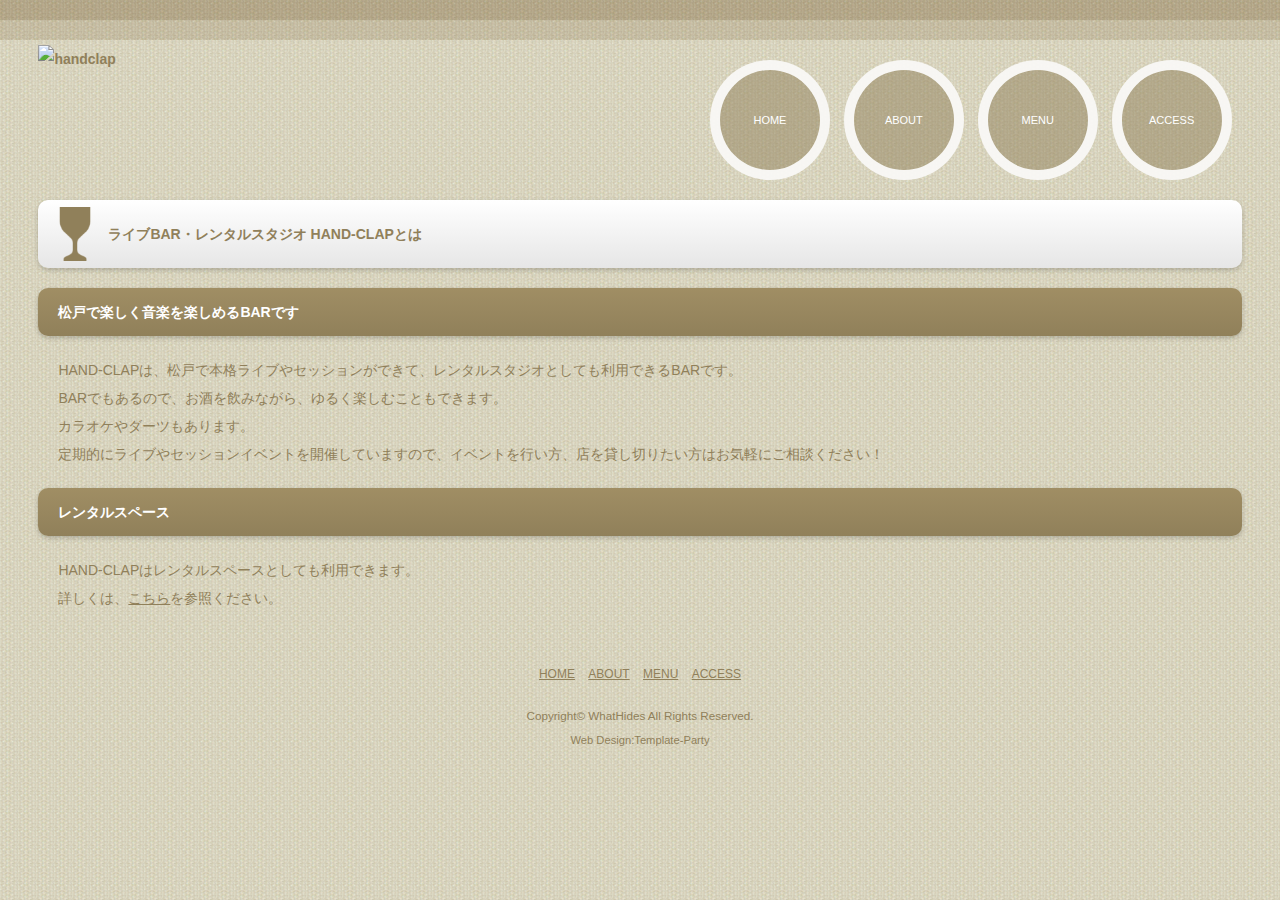
==== docs/about.html @ 20b66056 "init2" ====
<!DOCTYPE html>
<html lang="ja">
<head>
<meta charset="UTF-8">
<meta http-equiv="X-UA-Compatible" content="IE=edge">
<title>ライブBAR・レンタルスタジオ HAND-CLAP</title>
<meta name="viewport" content="width=device-width, initial-scale=1">
<meta name="description" content="松戸で音楽、楽しく演奏">
<meta name="keywords" content="松戸,馬橋,BAR,バー,音楽,ギター,ベース,ドラム,キーボード,アコギ,カホン,ライブ,セッション,お酒,イベント,レンタルスタジオ,貸切">
<link rel="shortcut icon" type="image/x-icon" href="images/favicon.ico">
<link rel="stylesheet" href="https://maxcdn.bootstrapcdn.com/font-awesome/4.5.0/css/font-awesome.min.css">
<link rel="stylesheet" href="css/style.css">
<link rel="stylesheet" href="css/slide.css">
<script src="js/openclose.js"></script>
<script src="js/fixmenu_pagetop.js"></script>
<!--[if lt IE 9]>
<script src="https://oss.maxcdn.com/html5shiv/3.7.2/html5shiv.min.js"></script>
<script src="https://oss.maxcdn.com/respond/1.4.2/respond.min.js"></script>
<![endif]-->
</head>

<body>

<div id="container">

<header>
<h1 id="logo"><a href="index.html"><img src="images/logo_handclap.png" alt="handclap"></a></h1>
<!--PC用（801px以上端末）メニュー-->
<nav id="menubar">
<ul>
<li><a href="index.html">HOME</a></li>
<li class="current"><a href="about.html">ABOUT</a></li>
<li><a href="menu.html">MENU</a></li>
<li><a href="access.html">ACCESS</a></li>
</ul>
</nav>
<!--小さな端末用（800px以下端末）メニュー-->
<nav id="menubar-s">
<ul>
<li><a href="index.html">HOME</a></li>
<li class="current"><a href="about.html">ABOUT</a></li>
<li><a href="menu.html">MENU</a></li>
<li><a href="access.html">ACCESS</a></li>
</ul>
</nav>
</header>

<div id="contents">

<div id="main">

<section id="about">

<h2>ライブBAR・レンタルスタジオ HAND-CLAPとは</h2>

<h3>松戸で楽しく音楽を楽しめるBARです</h3>
<p>HAND-CLAPは、松戸で本格ライブやセッションができて、レンタルスタジオとしても利用できるBARです。<br>
BARでもあるので、お酒を飲みながら、ゆるく楽しむこともできます。<br>
カラオケやダーツもあります。<br>
定期的にライブやセッションイベントを開催していますので、イベントを行い方、店を貸し切りたい方はお気軽にご相談ください！</p>

<h3>レンタルスペース</h3>
<p>HAND-CLAPはレンタルスペースとしても利用できます。<br>
詳しくは、<a href="https://www.spacemarket.com/spaces/hand-clap/">こちら</a>を参照ください。</p>

</section>

</div>
<!--/main-->

<p class="nav-fix-pos-pagetop"><a href="#">↑</a></p>

<ul id="footermenu">
<li><a href="index.html">HOME</a></li>
<li><a href="about.html">ABOUT</a></li>
<li><a href="menu.html">MENU</a></li>
<li><a href="access.html">ACCESS</a></li>
</ul>

</div>
<!--/contents-->

<footer>
<small>Copyright&copy; WhatHides All Rights Reserved.</small>
<span class="pr"><a href="http://template-party.com/" target="_blank">Web Design:Template-Party</a></span>
</footer>

</div>
<!--/container-->

<!--メニュー開閉ボタン-->
<div id="menubar_hdr" class="close"></div>
<!--メニューの開閉処理条件設定　520px以下-->
<script>
if (OCwindowWidth() <= 520) {
	open_close("menubar_hdr", "menubar-s");
}
</script>

</body>
</html>
---- docs/css/style.css ----
@charset "utf-8";


/*全端末（PC・タブレット・スマホ）共通設定
------------------------------------------------------------------------------------------------------------------------------------------------------*/
/*全体の設定
---------------------------------------------------------------------------*/
body {
  margin: 0px;
  padding: 0px;
  color: #90805a;  /*全体の文字色*/
  font-family:"ヒラギノ角ゴ Pro W3", "Hiragino Kaku Gothic Pro", "メイリオ", Meiryo, Osaka, "ＭＳ Ｐゴシック", "MS PGothic", sans-serif;  /*フォント種類*/
  font-size: 14px;  /*文字サイズ*/
  line-height: 2;    /*行間*/
  background: url(../images/bg.png);  /*背景画像（古いブラウザ用）*/
  background: url(../images/bg_line.png) repeat-x center top, url(../images/bg.png);/*左からカンマで区切って背景画像を2つ指定*/
  -webkit-text-size-adjust: none;
}
h1,h2,h3,h4,h5,p,ul,ol,li,dl,dt,dd,form,figure,form {margin: 0px;padding: 0px;font-size: 100%;}
ul {list-style-type: none;}
ol {padding-left: 40px;padding-bottom: 15px;}
img {border: none;max-width: 100%;height: auto;vertical-align: middle;}
table {border-collapse:collapse;font-size: 100%;border-spacing: 0;}
iframe {width: 100%;}

/*リンク（全般）設定
---------------------------------------------------------------------------*/
a {
  color: #90805a;  /*リンクテキストの色*/
  transition: 0.5s;  /*マウスオン時の移り変わるまでの時間設定。0.5秒。*/
}
a:hover {
  color: #5a5038;      /*マウスオン時の文字色*/
  text-decoration: none;  /*マウスオン時に下線を消す設定。残したいならこの１行削除。*/
}

/*コンテナー（HPを囲むブロック）
---------------------------------------------------------------------------*/
#container {
  max-width: 1300px;  /*サイトの最大幅*/
  margin: 0 auto;
  padding: 0 3%;  /*上下、左右へのボックス内の余白。*/
}

/*ヘッダー（ロゴが入った最上段のブロック）
---------------------------------------------------------------------------*/
/*ヘッダーブロック*/
header {
  height: 200px;  /*ヘッダーブロックの高さ*/
}
/*ロゴ画像*/
header #logo img {
  float: left;  /*左に回り込み*/
  width: 350px;  /*画像の幅*/
  margin-top: 45px;  /*上に空けるスペース。上下の配置バランスをここで調整して下さい。*/
}

/*上部のメインメニュー
---------------------------------------------------------------------------*/
/*メニューブロック全体の設定*/
#menubar {
  float: right;    /*右に回り込み*/
  margin-top: 60px;  /*上に空けるスペース。上下の配置バランスをここで調整して下さい。*/
}
/*メニュー１個あたりの設定*/
#menubar li {
  display: inline;
  margin-right: 10px;  /*メニュー同士の隙間*/
}
#menubar li a {
  text-decoration: none;text-align: center;display: inline-block;
  font-size: 11px;  /*文字サイズ*/
  height: 100px;    /*メニューの高さ*/
  width: 100px;    /*メニューの幅*/
  line-height: 100px;  /*行間（heightの数値と合わせる）*/
  color: #FFF;    /*文字色*/
  background: #b5ac90;  /*背景色（古いブラウザ用）*/
  background: rgba(144,128,90,0.5);    /*背景色。左３つの数値はRGBカラーでの色指定。一番右は透明度（0.5＝50％）の指定。*/
  border-radius: 100px;  /*角丸のサイズ。大きめであれば適当で構いません。*/
  border: 10px solid #fff;  /*枠線の幅、線種、色。（古いブラウザ用）*/
  border: 10px solid rgba(255,255,255,0.9);  /*枠線の幅、線種、色。色については左３つの数値はRGBカラーでの色指定。一番右は透明度（0.9＝90％）の指定。*/
}
/*マウスオン時の設定*/
#menubar li a:hover {
  background: #FFF;  /*背景色*/
  color: #90805a;    /*文字色*/
  border-color: #90805a;  /*枠線の色*/
}
/*スマホ用メニューを表示させない*/
#menubar-s {display: none;}
/*３本バーアイコンを表示させない*/
#menubar_hdr {display: none;}

/*メインコンテンツ
---------------------------------------------------------------------------*/
/*h2タグの設定*/
#main h2 {
  clear: both;
  margin-bottom: 20px;
  background: #FFF url(../images/icon1.png) no-repeat left center;  /**/
  background: url(../images/icon1.png) no-repeat 10px center / auto 80%,linear-gradient(#FFF, #e6e6e6);  /*背景画像の読み込みと、グラデーション*/
  box-shadow: 0px 2px 5px rgba(0,0,0,0.2);  /*影の設定。それぞれ右へ、下へ、ぼかし幅、色の設定。*/
  padding: 20px 10px 20px 70px;  /*左から、上、右、下、左側への余白*/
  border-radius: 10px;  /*角丸のサイズ*/
  color: #90805a;  /*文字色*/
}
/*h3タグの設定*/
#main h3 {
  clear: both;
  margin-bottom: 20px;
  background: #a08e64;  /*背景色（古いブラウザだとここの色のみが出ます）*/
  background: linear-gradient(#a08e64, #90805a);  /*背景グラデーション*/
  box-shadow: 0px 2px 5px rgba(0,0,0,0.2);  /*影の設定。それぞれ右へ、下へ、ぼかし幅、色の設定。*/
  padding: 10px 10px 10px 20px;  /*左から、上、右、下、左側への余白*/
  border-radius: 10px;  /*角丸のサイズ*/
  color: #FFF;  /*文字色*/
}
/*段落タグ*/
#main p {
  padding: 0 20px 20px;    /*上、左右、下への余白*/
}
/*段落タグが続いた場合の設定*/
#main p + p {
  margin-top: -5px;  /*続いた段落タグを少し上に詰める設定*/
}
/*sectionが続いた場合の設定*/
#main section + section {
  margin-top: 50px;
}

/*menu.html内のメニューブロック
---------------------------------------------------------------------------*/
/*clearfix（変更不要）*/
#main .list:after {content: "";display: block;clear: both;}
/*各ボックスの設定*/
#main .list {
  position: relative;
  height: 370px;  /*ボックスの高さ*/
  width: 28%;  /*ボックスの幅*/
  border-radius: 10px;  /*角丸のサイズ*/
  box-shadow: 0px 2px 5px rgba(0,0,0,0.2);  /*影の設定。それぞれ右へ、下へ、ぼかし幅、色の設定。*/
  background: #FFF;  /*背景色（古いブラウザだとここの色のみが出ます）*/
  background: linear-gradient(#FFF, #e6e6e6);      /*グラデーション*/
  padding: 1.5%;  /*ボックス内の余白*/
  float: left;
  margin: 0px 1% 20px;  /*上、左右、下へのボックスの外側のスペース*/
}
/*ボックス内のp(段落)タグ設定*/
#main .list p {
  padding: 0px;
  color: #666;    /*文字色*/
  font-size: 12px;  /*文字サイズ*/
}
/*ボックス内のh4(見出し)タグ設定*/
#main .list h4 {
  margin-top: 10px;  /*上に空ける余白*/
}
/*ふきだしアイコンの位置*/
#main .list img.icon {
  position: absolute;
  top: -10px;  /*ボックスに対して上から-10pxの位置に配置*/
  right: 0px;  /*ボックスに対して右から0pxの位置に配置*/
  width: 120px;  /*アイコン画像の幅*/
}

/*menu.html内のページ内メニュー
---------------------------------------------------------------------------*/
/*メニューブロック全体への設定*/
ul.navmenu {
  padding-bottom: 30px;
  text-align: center;  /*メニューテキストをセンタリング*/
}
/*メニュー１個あたりの設定*/
ul.navmenu li {
  display: inline-block;
  margin: 5px;
}
/*「→」のマーク*/
ul.navmenu li a::before {
  display: inline-block;line-height: 1;
  content: "→";  /*表示させる文字。変更しても構いませんが機種依存文字は化けるので使わないように。*/
  background: #90805a;  /*背景色*/
  color: #fff;  /*文字色*/
  padding: 2px;  /*中の余白*/
  border-radius: 50%;  /*角丸のサイズ*/
  margin-right: 5px;  /*マークの右側に空けるスペース*/
}
ul.navmenu li a:hover::before {
  background: #5a5038;  /*マウスオン時の「→」の背景色*/
}

/*フッターメニュー
---------------------------------------------------------------------------*/
#footermenu  {
  clear: both;
  padding-top: 30px;
  font-size: 12px;
  text-align: center;
}
#footermenu li {
  display: inline;
  padding: 0px 5px;
}

/*フッター設定
---------------------------------------------------------------------------*/
footer {
  clear: both;text-align: center;
  padding-top: 15px;
  padding-bottom: 15px;
}
footer .pr {display: block;font-size: 80%;}
footer a {text-decoration: none;}

/*トップページ内「更新情報・お知らせ」ブロック
---------------------------------------------------------------------------*/
/*ブロック全体の設定*/
#new dl {
  padding: 0px 20px;
  margin-bottom: 20px;
}
/*日付設定*/
#new dt {
  float: left;
  width: 9em;    /*幅*/
  letter-spacing: 0.1em;
}
/*記事設定*/
#new dd {
  padding-left: 9em;
  border-bottom: 1px solid #efefef;  /*下線の幅、線種、色*/
}

/*テーブル１
---------------------------------------------------------------------------*/
/*ta1設定*/
.ta1 {
  width: 100%;
  margin: 0 auto 20px;
}
.ta1, .ta1 td, .ta1 th {
  border: 1px solid #FFF;  /*テーブルの枠線の幅、線種、色*/
  padding: 10px 15px;  /*ボックス内の余白*/
  word-break: break-all;
}
/*テーブル１行目に入った見出し部分*/
.ta1 th.tamidashi {
  width: auto;
  text-align: left;
  background: #fff;  /*背景色。*/
}
/*テーブル内の左側の見出し部分*/
.ta1 th {
  background: rgba(255,255,255,0.1);  /*背景色。左３つの数値はRGBカラーでの色指定。一番右は透明度（0.1＝10％）の指定。*/
  width: 200px;  /*幅*/
  text-align: center;
}
/*左側ボックスに画像を入れた場合の設定*/
.ta1 th img {
  width: 100%;
}

/*submitボタンの設定
---------------------------------------------------------------------------*/
input[type="submit"],
input[type="button"],
input[type="reset"] {
  padding: 10px 30px;  /*ボタン内の余白*/
  margin-bottom: 20px;
  border: none;
  border-radius: 30px;  /*角丸のサイズ*/
  background: linear-gradient(#fff, #eee);  /*グラデーション*/
  font-size: 16px;  /*文字サイズ*/
  border: 1px solid #ccc;
}
/*マウスオン時の設定*/
input[type="submit"]:hover,
input[type="button"]:hover,
input[type="reset"]:hover{
  background: #fff;  /*背景色*/
}

/*ページの上部に戻る「↑」ボタン
---------------------------------------------------------------------------*/
@keyframes scroll {
0% {opacity: 0;}
100% {opacity: 1;}
}
/*通常時のボタンは非表示*/
body .nav-fix-pos-pagetop a {
  display: none;
}
/*fixmenu_pagetop.jsで設定している設定値になったら出現するボタンスタイル*/
body.is-fixed-pagetop .nav-fix-pos-pagetop a {
  display: block;text-decoration: none;text-align: center;
  width: 50px;  /*ボタンの幅*/
  line-height: 50px;  /*ボタンの高さ*/
  z-index: 100;
  position: fixed;
  bottom: 20px;  /*ウィンドウの下から20pxの場所に配置*/
  right: 1%;    /*ウィンドウの右から1%の場所に配置*/
  background: #000;  /*背景色（古いブラウザ用）*/
  background: rgba(0,0,0,0.6);  /*背景色。0,0,0は黒の事で0.6は60%色がついた状態。*/
  color: #fff;  /*文字色*/
  border-radius: 50%;  /*角丸指定。50%にすると円形になる。四角形がいいならこの１行削除。*/
  animation-name: scroll;  /*上のアニメーションで指定しているkeyframesの名前（scroll）*/
  animation-duration: 1S;  /*アニメーションの実行時間*/
  animation-fill-mode: forwards;  /*アニメーションの完了後、最後のキーフレームを維持する*/
}
/*マウスオン時の背景色*/
body.is-fixed-pagetop .nav-fix-pos-pagetop a:hover {
  background: #999;
}

/*menuページで使っている各メニューブロック間の「PAGE TOP」設定
---------------------------------------------------------------------------*/
.pagetop {
  clear: both;
  text-align: right;
}
.pagetop a {
  background: rgba(255,255,255,0.7);  /*背景色。左３つの数値はRGBカラーでの色指定。一番右は透明度（0.7＝70％）の指定。*/
  color: #333;  /*文字色*/
  text-decoration: none;
  text-align: center;
  width: 14em;    /*ボックスの幅*/
  font-size: 10px;  /*文字サイズ*/
  letter-spacing: 0.1em;  /*文字間隔。少し広げる設定。*/
  display: inline-block;
  border-radius: 10px;  /*角丸のサイズ*/
}
.pagetop a:hover {
  background: #fff;  /*背景色*/
}

/*inviewのスタイル
---------------------------------------------------------------------------*/
/*共通設定（待機中）*/
.up, .left, .right, .transform1, .transform2 {
  opacity: 0;    /*透明度（透明の状態）*/
}
/*共通設定（要素が見えたら実行するアクション）*/
.upstyle, .leftstyle, .rightstyle, .transform1style, .transform2style {
  opacity: 1;    /*透明度（色が100%出た状態）*/
  transition: 0.5s 0.5s;  /*0.5sはアニメーションの実行時間0.5秒。0.5sは0.5秒遅れてスタートする指定。*/
}
/*upスタイル。下から上にフェードインしてくるスタイル（待機中）*/
.up {
  bottom: -50px;  /*基準値の下50pxの場所からスタート*/
}
/*要素が見えたら実行するアクション*/
.upstyle {
  bottom: 0px;  /*基準値まで戻す*/
}
/*leftスタイル。左からフェードインしてくるスタイル（待機中）*/
.left {
  left: -100px;  /*基準値より左に100pxの場所からスタート*/
}
/*要素が見えたら実行するアクション*/
.leftstyle {
  left: 0px;    /*基準値まで戻す*/
}
/*rightスタイル。右からフェードインしてくるスタイル（待機中）*/
.right {
  right: -100px;  /*基準値より右に100pxの場所からスタート*/
}
/*要素が見えたら実行するアクション*/
.rightstyle {
  right: 0px;    /*基準値まで戻す*/
}
/*transform1スタイル。その場で回転するスタイル（待機中）*/
.transform1 {
  transform: scaleX(0);  /*幅を0%でスタート*/
}
/*要素が見えたら実行するアクション*/
.transform1style {
  transform: scaleX(1);  /*幅を100%に戻す*/
}
/*transform2スタイル。倒れた状態から起き上がるスタイル（待機中）*/
.transform2 {
  transform: perspective(400px) rotateX(100deg);
}
/*要素が見えたら実行するアクション*/
.transform2style {
  transform: perspective(0px) rotateX(0deg);
}

/*トップページのNEWアイコン
---------------------------------------------------------------------------*/
.newicon {
  background: #F00;  /*背景色*/
  color: #FFF;    /*文字色*/
  font-size: 70%;    /*文字サイズ*/
  line-height: 1.5;
  padding: 2px 5px;
  border-radius: 2px;
  margin: 0px 5px;
  vertical-align: text-top;
}

/*その他
---------------------------------------------------------------------------*/
.look {background: rgba(144,128,90,0.5);color: #FFF;}
.mb15,.mb1em {margin-bottom: 15px !important;}
.mb20 {margin-bottom: 20px !important;}
.clear {clear: both;}
ul.disc {padding: 0em 25px 1em;list-style: disc;}
.color1, .color1 a {color: #486a00;}
.pr {font-size: 10px;}
.wl {width: 96%;}
.ws {width: 50%;}
.c {text-align: center;}
.r {text-align: right;}
.l {text-align: left;}
img.fl {margin: 0px 10px 10px 0px;float: left;}
img.fr {margin: 0px 0px 10px 10px;float: left;}



/*画面幅950px以下の設定
------------------------------------------------------------------------------------------------------------------------------------------------------*/
@media screen and (max-width:950px){

/*ヘッダー（ロゴが入った最上段のブロック）
---------------------------------------------------------------------------*/
/*ロゴ画像*/
header #logo img {
  width: 250px;  /*画像の幅*/
  margin-top: 100px;  /*上に空けるスペース。上下の配置バランスをここで調整して下さい。*/
}

/*上部のメインメニュー
---------------------------------------------------------------------------*/
/*メニュー１個あたりの設定*/
#menubar li a {
  height: 90px;    /*メニューの高さ*/
  width: 90px;    /*メニューの幅*/
  line-height: 90px;  /*行間（heightの数値と合わせる）*/
  border-width: 8px;  /*枠線の幅のみ再設定*/
  margin-bottom: 10px;
}

}



/*画面幅800px以下の設定
------------------------------------------------------------------------------------------------------------------------------------------------------*/
@media screen and (max-width:800px){

/*ヘッダー（ロゴが入った最上段のブロック）
---------------------------------------------------------------------------*/
/*ヘッダーブロック*/
header {
  height: auto;
  text-align: center;  /*中身をセンタリング*/
}
/*ロゴ画像*/
header #logo img {
  float: none;  /*左に回り込み*/
  margin-top: 60px;  /*上に空けるスペース*/
  margin-bottom: 20px;
}

/*上部のメインメニュー
---------------------------------------------------------------------------*/
/*メニューブロック全体の設定*/
#menubar {
  float: none;
  margin-top: 0px;
  margin-bottom: 20px;  /*下に空けるスペース。*/
}



/*画面幅600px以下の設定
------------------------------------------------------------------------------------------------------------------------------------------------------*/
@media screen and (max-width:600px){

/*menu.html内のメニューブロック
---------------------------------------------------------------------------*/
/*各ボックスの設定*/
#main .list {
  height: auto;
  width: auto;
  float: none;
  margin: 0px 0px 20px;  /*上、左右、下へのボックスの外側のスペース*/
  padding: 20px;  /*ボックス内の余白*/
}
/*写真画像*/
#main .list figure img {
  float: left;
  width: 30%;
  margin-right: 3%;
}
/*ふきだしアイコンの位置*/
#main .list img.icon {
  width: 80px;  /*アイコン画像の幅*/
  top: -20px;
}
/*ボックス内のh4(見出し)タグ設定*/
#main .list h4 {
  margin-top: 0px;
}

}



/*画面幅520px以下の設定
------------------------------------------------------------------------------------------------------------------------------------------------------*/
@media screen and (max-width:520px){

/*全体の設定
---------------------------------------------------------------------------*/
body {
  font-size: 12px;  /*文字サイズ*/
  line-height: 1.5;  /*行間*/
}

/*ヘッダー（ロゴが入った最上段のブロック）
---------------------------------------------------------------------------*/
/*ヘッダーブロック*/
header {
  text-align: left;  /*中身を左寄せ*/
}

/*メインメニュー
---------------------------------------------------------------------------*/
/*アニメーションのフレーム設定。全100コマアニメーションだと思って下さい。透明度(opacity)0%から透明度100%にする指定。*/
@keyframes menu1 {
0% {opacity: 0;}
100% {opacity: 1;}
}
/*スマホ用メニューブロック*/
#menubar-s {
  display: block;overflow: hidden;
  position: absolute;
  top: 110px;  /*上から110pxの場所に配置*/
  left: 0px;
  border-top: 1px solid #fff;    /*上の線の幅、線種、色*/
  width: 100%;
  z-index: 10;
  animation-name: menu1;    /*上のkeyframesの名前*/
  animation-duration: 0.5S;  /*アニメーションの実行時間。0.5秒。*/
  animation-fill-mode: both;  /*アニメーションの完了後、最後のキーフレームを維持する*/
}
/*メニュー１個あたりの設定*/
#menubar-s li a {
  display: block;text-decoration: none;
  padding: 15px 10px 15px 20px;  /*上、右、下、左へのメニュー内の余白*/
  border-bottom: 1px solid #fff;  /*下の線の幅、線種、色*/
  background: rgba(0,0,0,0.8);  /*背景色*/
  color: #fff;  /*文字色*/
  font-size: 20px;
}
/*英語表記（飾り文字）*/
#menubar-s li a span {
  display: block;
  font-size: 12px;  /*文字サイズ*/
}
/*PC用メニューを非表示にする*/
#menubar {
  display: none;
}

/*３本バーアイコン設定
---------------------------------------------------------------------------*/
/*３本バーブロック*/
#menubar_hdr {
  display: block;
  position: absolute;
  top: 50px;  /*上から50pxの場所に配置*/
  right: 3%;  /*右から3%の場所に配置*/
  border: 1px solid #000;  /*枠線の幅、線種、色*/
  z-index: 20;
}
/*アイコン共通設定*/
#menubar_hdr.close,
#menubar_hdr.open {
  width: 50px;  /*幅*/
  height: 50px;  /*高さ*/
}
/*三本バーアイコン*/
#menubar_hdr.close {
  background: #fff url(../images/icon_menu.png) no-repeat center top/50px;
}
/*閉じるアイコン*/
#menubar_hdr.open {
  background: #fff url(../images/icon_menu.png) no-repeat center bottom/50px;
}

/*メインコンテンツ
---------------------------------------------------------------------------*/
#main h2 {
  padding: 15px 10px 15px 50px;  /*上、右、下、左へのボックス内の余白*/
}
#main h3 {
  padding-left: 10px;  /*左側のボックス内の余白*/
}
/*段落タグ設定*/
#main p {
  padding: 0px 10px 20px;  /*上、左右、下への余白*/
}

/*テーブル（ta1）
---------------------------------------------------------------------------*/
/*ta1設定*/
.ta1, .ta1 td, .ta1 th {
  padding: 5px;  /*ボックス内の余白*/
}
/*ta1の左側ボックス*/
.ta1 th {
  width: 100px;
}

/*その他
---------------------------------------------------------------------------*/
.ws,.wl {width: 94%;}

}
---- docs/css/slide.css ----
@charset "utf-8";


/*CSSスライドショー設定
---------------------------------------------------------------------------*/
/*１枚目*/
@keyframes slide1 {
  0% {opacity: 0;}
  10% {opacity: 1;}
  30% {opacity: 1;}
  35% {opacity: 0;}
  100% {opacity: 0;}
}
/*２枚目*/
@keyframes slide2 {
  0% {opacity: 0;}
  20% {opacity: 0;}
  25% {opacity: 1;}
  50% {opacity: 1;}
  55% {opacity: 0;}
  100% {opacity: 0;}
}
/*３枚目*/
@keyframes slide3 {
  0% {opacity: 0;}
  40% {opacity: 0;}
  45% {opacity: 1;}
  70% {opacity: 1;}
  75% {opacity: 0;}
  100% {opacity: 0;}
}
/*4枚目*/
@keyframes slide4 {
  0% {opacity: 0;}
  60% {opacity: 0;}
  65% {opacity: 1;}
  85% {opacity: 1;}
  95% {opacity: 0;}
  100% {opacity: 0;}
}

/*mainimg
---------------------------------------------------------------------------*/
/*画像ブロック*/
#mainimg {
  clear: both;width: 100%;
  margin: 0 auto 40px;  /*上、左右、下へのブロックの外側に空けるスペース*/
  position: relative;
  box-shadow: 0px 0px 10px rgba(0,0,0,0.2);  /*影の設定。右に、下に、広げる幅、rgbaは色で0,0,0は黒、0.2は透明度(0.2=20%)の事。*/
}
#mainimg, .slide0, .slide1, .slide2, .slide3, .slide4 {
  border-radius: 10px;  /*角丸のサイズ*/
}
/*4枚画像の共通設定*/
.slide1,.slide2,.slide3,.slide4 {
  animation-duration: 20s;  /*実行する時間。「s」は秒の事。*/
  animation-iteration-count:infinite;    /*実行する回数。「infinite」は無限に繰り返す意味。*/
  position: absolute;left:0px;top:0px;width: 100%;height: auto;
  animation-fill-mode: both;
  animation-delay: 1s;
}
/*土台画像*/
.slide0 {
  position: relative;width: 100%;height: auto;
}
/*１枚目*/
.slide1 {
  animation-name: slide1;    /*上で設定しているキーフレーム（keyframes）の名前*/
}
/*２枚目*/
.slide2 {
  animation-name: slide2;    /*上で設定しているキーフレーム（keyframes）の名前*/
}
/*３枚目*/
.slide3 {
  animation-name: slide3;    /*上で設定しているキーフレーム（keyframes）の名前*/
}
/*4枚目*/
.slide4 {
  animation-name: slide4;    /*上で設定しているキーフレーム（keyframes）の名前*/
}



/*画面幅520px以下の設定
------------------------------------------------------------------------------------------------------------------------------------------------------*/
@media screen and (max-width:520px){

/*mainimg
---------------------------------------------------------------------------*/
/*画像ブロック*/
#mainimg {
  margin-bottom: 20px;  /*下へ空けるスペースのみ再設定*/
}

}
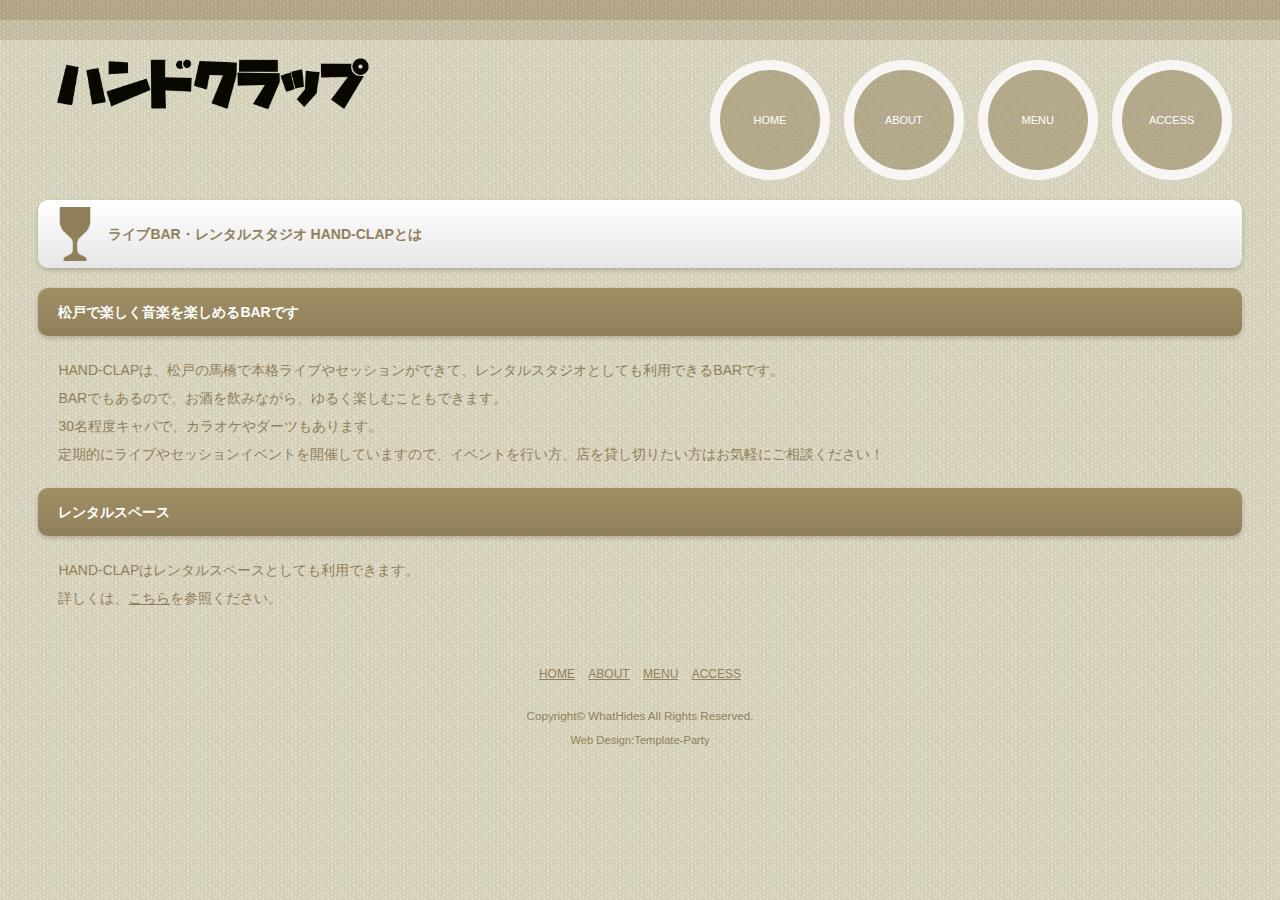
==== commit f4248b4e: "about修正" ====
--- a/docs/about.html
+++ b/docs/about.html
@@ -54,9 +54,9 @@
 <h2>ライブBAR・レンタルスタジオ HAND-CLAPとは</h2>
 
 <h3>松戸で楽しく音楽を楽しめるBARです</h3>
-<p>HAND-CLAPは、松戸で本格ライブやセッションができて、レンタルスタジオとしても利用できるBARです。<br>
+<p>HAND-CLAPは、松戸の馬橋で本格ライブやセッションができて、レンタルスタジオとしても利用できるBARです。<br>
 BARでもあるので、お酒を飲みながら、ゆるく楽しむこともできます。<br>
-カラオケやダーツもあります。<br>
+30名程度キャパで、カラオケやダーツもあります。<br>
 定期的にライブやセッションイベントを開催していますので、イベントを行い方、店を貸し切りたい方はお気軽にご相談ください！</p>
 
 <h3>レンタルスペース</h3>
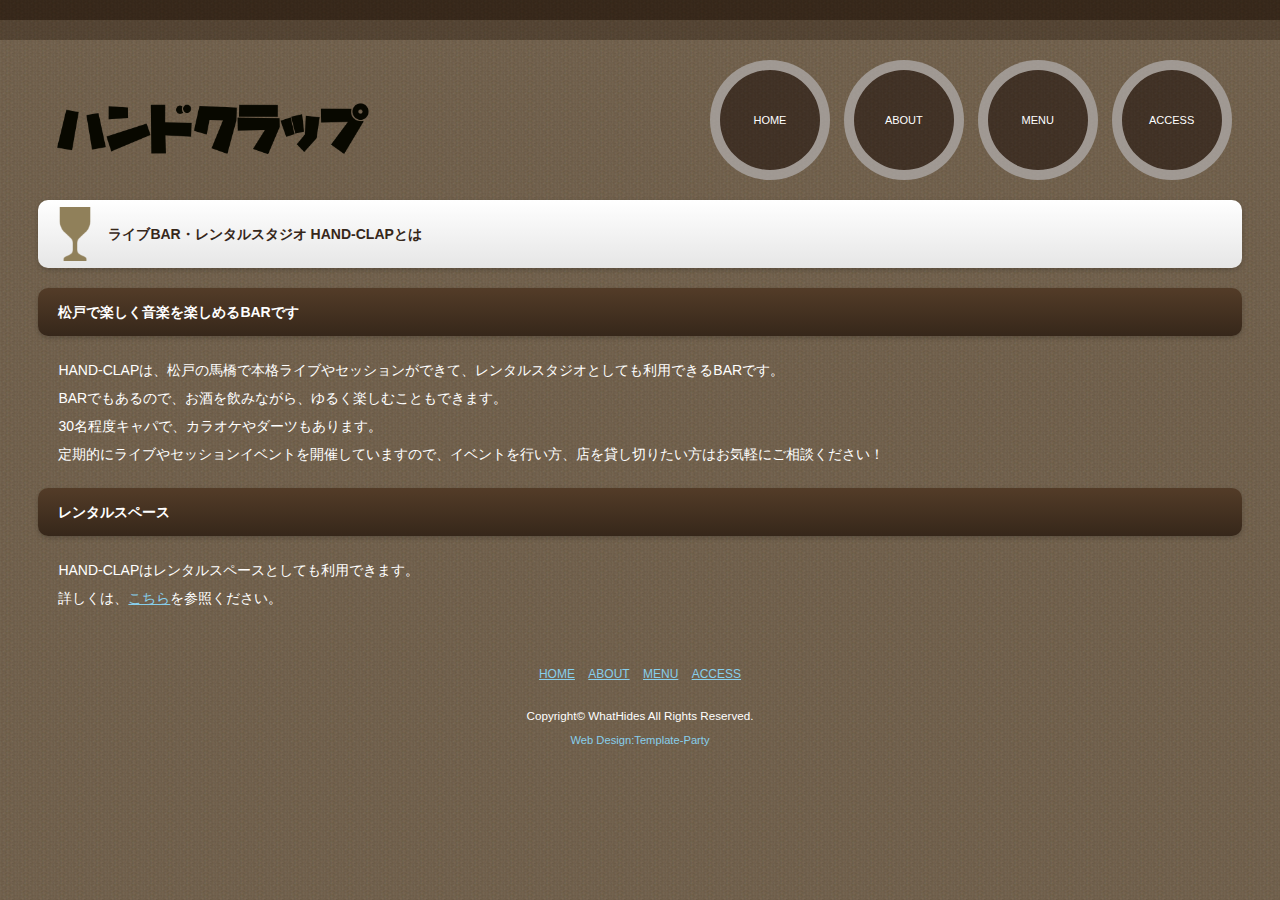
==== commit 4e2f35d0: "link更新" ====
--- a/docs/about.html
+++ b/docs/about.html
@@ -61,7 +61,7 @@
 
 <h3>レンタルスペース</h3>
 <p>HAND-CLAPはレンタルスペースとしても利用できます。<br>
-詳しくは、<a href="https://www.spacemarket.com/spaces/hand-clap/">こちら</a>を参照ください。</p>
+詳しくは、<a href="https://www.spacemarket.com/spaces/hand-clap/" target="_blank" rel="noopener noreferrer">こちら</a>を参照ください。</p>
 
 </section>
 
--- a/docs/css/style.css
+++ b/docs/css/style.css
@@ -6,15 +6,15 @@
 /*全体の設定
 ---------------------------------------------------------------------------*/
 body {
-  margin: 0px;
-  padding: 0px;
-  color: #90805a;  /*全体の文字色*/
-  font-family:"ヒラギノ角ゴ Pro W3", "Hiragino Kaku Gothic Pro", "メイリオ", Meiryo, Osaka, "ＭＳ Ｐゴシック", "MS PGothic", sans-serif;  /*フォント種類*/
-  font-size: 14px;  /*文字サイズ*/
-  line-height: 2;    /*行間*/
-  background: url(../images/bg.png);  /*背景画像（古いブラウザ用）*/
-  background: url(../images/bg_line.png) repeat-x center top, url(../images/bg.png);/*左からカンマで区切って背景画像を2つ指定*/
-  -webkit-text-size-adjust: none;
+	margin: 0px;
+	padding: 0px;
+	color: #fff;	/*全体の文字色*/
+	font-family:"ヒラギノ角ゴ Pro W3", "Hiragino Kaku Gothic Pro", "メイリオ", Meiryo, Osaka, "ＭＳ Ｐゴシック", "MS PGothic", sans-serif;	/*フォント種類*/
+	font-size: 14px;	/*文字サイズ*/
+	line-height: 2;		/*行間*/
+	background: url(../images/bg.png);	/*背景画像（古いブラウザ用）*/
+	background: url(../images/bg_line.png) repeat-x center top, url(../images/bg.png);/*左からカンマで区切って背景画像を2つ指定*/
+	-webkit-text-size-adjust: none;
 }
 h1,h2,h3,h4,h5,p,ul,ol,li,dl,dt,dd,form,figure,form {margin: 0px;padding: 0px;font-size: 100%;}
 ul {list-style-type: none;}
@@ -26,65 +26,65 @@
 /*リンク（全般）設定
 ---------------------------------------------------------------------------*/
 a {
-  color: #90805a;  /*リンクテキストの色*/
-  transition: 0.5s;  /*マウスオン時の移り変わるまでの時間設定。0.5秒。*/
+	color: skyblue;	/*リンクテキストの色*/
+	transition: 0.5s;	/*マウスオン時の移り変わるまでの時間設定。0.5秒。*/
 }
 a:hover {
-  color: #5a5038;      /*マウスオン時の文字色*/
-  text-decoration: none;  /*マウスオン時に下線を消す設定。残したいならこの１行削除。*/
+	color: #ebcd26;			/*マウスオン時の文字色*/
+	text-decoration: none;	/*マウスオン時に下線を消す設定。残したいならこの１行削除。*/
 }
 
 /*コンテナー（HPを囲むブロック）
 ---------------------------------------------------------------------------*/
 #container {
-  max-width: 1300px;  /*サイトの最大幅*/
-  margin: 0 auto;
-  padding: 0 3%;  /*上下、左右へのボックス内の余白。*/
+	max-width: 1300px;	/*サイトの最大幅*/
+	margin: 0 auto;
+	padding: 0 3%;	/*上下、左右へのボックス内の余白。*/
 }
 
 /*ヘッダー（ロゴが入った最上段のブロック）
 ---------------------------------------------------------------------------*/
 /*ヘッダーブロック*/
 header {
-  height: 200px;  /*ヘッダーブロックの高さ*/
+	height: 200px;	/*ヘッダーブロックの高さ*/
 }
 /*ロゴ画像*/
 header #logo img {
-  float: left;  /*左に回り込み*/
-  width: 350px;  /*画像の幅*/
-  margin-top: 45px;  /*上に空けるスペース。上下の配置バランスをここで調整して下さい。*/
+	float: left;	/*左に回り込み*/
+	width: 350px;	/*画像の幅*/
+	margin-top: 90px;	/*上に空けるスペース。上下の配置バランスをここで調整して下さい。*/
 }
 
 /*上部のメインメニュー
 ---------------------------------------------------------------------------*/
 /*メニューブロック全体の設定*/
 #menubar {
-  float: right;    /*右に回り込み*/
-  margin-top: 60px;  /*上に空けるスペース。上下の配置バランスをここで調整して下さい。*/
+	float: right;		/*右に回り込み*/
+	margin-top: 60px;	/*上に空けるスペース。上下の配置バランスをここで調整して下さい。*/
 }
 /*メニュー１個あたりの設定*/
 #menubar li {
-  display: inline;
-  margin-right: 10px;  /*メニュー同士の隙間*/
+	display: inline;
+	margin-right: 10px;	/*メニュー同士の隙間*/
 }
 #menubar li a {
-  text-decoration: none;text-align: center;display: inline-block;
-  font-size: 11px;  /*文字サイズ*/
-  height: 100px;    /*メニューの高さ*/
-  width: 100px;    /*メニューの幅*/
-  line-height: 100px;  /*行間（heightの数値と合わせる）*/
-  color: #FFF;    /*文字色*/
-  background: #b5ac90;  /*背景色（古いブラウザ用）*/
-  background: rgba(144,128,90,0.5);    /*背景色。左３つの数値はRGBカラーでの色指定。一番右は透明度（0.5＝50％）の指定。*/
-  border-radius: 100px;  /*角丸のサイズ。大きめであれば適当で構いません。*/
-  border: 10px solid #fff;  /*枠線の幅、線種、色。（古いブラウザ用）*/
-  border: 10px solid rgba(255,255,255,0.9);  /*枠線の幅、線種、色。色については左３つの数値はRGBカラーでの色指定。一番右は透明度（0.9＝90％）の指定。*/
+	text-decoration: none;text-align: center;display: inline-block;
+	font-size: 11px;	/*文字サイズ*/
+	height: 100px;		/*メニューの高さ*/
+	width: 100px;		/*メニューの幅*/
+	line-height: 100px;	/*行間（heightの数値と合わせる）*/
+	color: #FFF;		/*文字色*/
+	background: #3d3127;	/*背景色（古いブラウザ用）*/
+	background: rgba(17,4,0,0.5);		/*背景色。左３つの数値はRGBカラーでの色指定。一番右は透明度（0.5＝50％）の指定。*/
+	border-radius: 100px;	/*角丸のサイズ。大きめであれば適当で構いません。*/
+	border: 10px solid #fff;	/*枠線の幅、線種、色。（古いブラウザ用）*/
+	border: 10px solid rgba(255,255,255,0.5);	/*枠線の幅、線種、色。色については左３つの数値はRGBカラーでの色指定。一番右は透明度（0.5＝50％）の指定。*/
 }
 /*マウスオン時の設定*/
 #menubar li a:hover {
-  background: #FFF;  /*背景色*/
-  color: #90805a;    /*文字色*/
-  border-color: #90805a;  /*枠線の色*/
+	background: #FFF;	/*背景色*/
+	color: #36271a;		/*文字色*/
+	border-color: #36271a;	/*枠線の色*/
 }
 /*スマホ用メニューを表示させない*/
 #menubar-s {display: none;}
@@ -95,37 +95,37 @@
 ---------------------------------------------------------------------------*/
 /*h2タグの設定*/
 #main h2 {
-  clear: both;
-  margin-bottom: 20px;
-  background: #FFF url(../images/icon1.png) no-repeat left center;  /**/
-  background: url(../images/icon1.png) no-repeat 10px center / auto 80%,linear-gradient(#FFF, #e6e6e6);  /*背景画像の読み込みと、グラデーション*/
-  box-shadow: 0px 2px 5px rgba(0,0,0,0.2);  /*影の設定。それぞれ右へ、下へ、ぼかし幅、色の設定。*/
-  padding: 20px 10px 20px 70px;  /*左から、上、右、下、左側への余白*/
-  border-radius: 10px;  /*角丸のサイズ*/
-  color: #90805a;  /*文字色*/
+	clear: both;
+	margin-bottom: 20px;
+	background: #FFF url(../images/icon1.png) no-repeat left center;	/**/
+	background: url(../images/icon1.png) no-repeat 10px center / auto 80%,linear-gradient(#FFF, #e6e6e6);	/*背景画像の読み込みと、グラデーション*/
+	box-shadow: 0px 2px 5px rgba(0,0,0,0.2);	/*影の設定。それぞれ右へ、下へ、ぼかし幅、色の設定。*/
+	padding: 20px 10px 20px 70px;	/*左から、上、右、下、左側への余白*/
+	border-radius: 10px;	/*角丸のサイズ*/
+	color: #36271a;	/*文字色*/
 }
 /*h3タグの設定*/
 #main h3 {
-  clear: both;
-  margin-bottom: 20px;
-  background: #a08e64;  /*背景色（古いブラウザだとここの色のみが出ます）*/
-  background: linear-gradient(#a08e64, #90805a);  /*背景グラデーション*/
-  box-shadow: 0px 2px 5px rgba(0,0,0,0.2);  /*影の設定。それぞれ右へ、下へ、ぼかし幅、色の設定。*/
-  padding: 10px 10px 10px 20px;  /*左から、上、右、下、左側への余白*/
-  border-radius: 10px;  /*角丸のサイズ*/
-  color: #FFF;  /*文字色*/
+	clear: both;
+	margin-bottom: 20px;
+	background: #533c28;	/*背景色（古いブラウザだとここの色のみが出ます）*/
+	background: linear-gradient(#533c28, #36271a);	/*背景グラデーション*/
+	box-shadow: 0px 2px 5px rgba(0,0,0,0.2);	/*影の設定。それぞれ右へ、下へ、ぼかし幅、色の設定。*/
+	padding: 10px 10px 10px 20px;	/*左から、上、右、下、左側への余白*/
+	border-radius: 10px;	/*角丸のサイズ*/
+	color: #FFF;	/*文字色*/
 }
 /*段落タグ*/
 #main p {
-  padding: 0 20px 20px;    /*上、左右、下への余白*/
+	padding: 0 20px 20px;		/*上、左右、下への余白*/
 }
 /*段落タグが続いた場合の設定*/
 #main p + p {
-  margin-top: -5px;  /*続いた段落タグを少し上に詰める設定*/
+	margin-top: -5px;	/*続いた段落タグを少し上に詰める設定*/
 }
 /*sectionが続いた場合の設定*/
 #main section + section {
-  margin-top: 50px;
+	margin-top: 50px;
 }
 
 /*menu.html内のメニューブロック
@@ -134,80 +134,81 @@
 #main .list:after {content: "";display: block;clear: both;}
 /*各ボックスの設定*/
 #main .list {
-  position: relative;
-  height: 370px;  /*ボックスの高さ*/
-  width: 28%;  /*ボックスの幅*/
-  border-radius: 10px;  /*角丸のサイズ*/
-  box-shadow: 0px 2px 5px rgba(0,0,0,0.2);  /*影の設定。それぞれ右へ、下へ、ぼかし幅、色の設定。*/
-  background: #FFF;  /*背景色（古いブラウザだとここの色のみが出ます）*/
-  background: linear-gradient(#FFF, #e6e6e6);      /*グラデーション*/
-  padding: 1.5%;  /*ボックス内の余白*/
-  float: left;
-  margin: 0px 1% 20px;  /*上、左右、下へのボックスの外側のスペース*/
+	position: relative;
+	height: 370px;	/*ボックスの高さ*/
+	width: 28%;	/*ボックスの幅*/
+	border-radius: 10px;	/*角丸のサイズ*/
+	box-shadow: 0px 2px 5px rgba(0,0,0,0.2);	/*影の設定。それぞれ右へ、下へ、ぼかし幅、色の設定。*/
+	background: #FFF;	/*背景色（古いブラウザだとここの色のみが出ます）*/
+	background: linear-gradient(#FFF, #e6e6e6);			/*グラデーション*/
+	padding: 1.5%;	/*ボックス内の余白*/
+	float: left;
+	margin: 0px 1% 20px;	/*上、左右、下へのボックスの外側のスペース*/
 }
 /*ボックス内のp(段落)タグ設定*/
 #main .list p {
-  padding: 0px;
-  color: #666;    /*文字色*/
-  font-size: 12px;  /*文字サイズ*/
+	padding: 0px;
+	color: #666;		/*文字色*/
+	font-size: 12px;	/*文字サイズ*/
 }
 /*ボックス内のh4(見出し)タグ設定*/
 #main .list h4 {
-  margin-top: 10px;  /*上に空ける余白*/
+	margin-top: 10px;	/*上に空ける余白*/
+	color: #533c28;
 }
 /*ふきだしアイコンの位置*/
 #main .list img.icon {
-  position: absolute;
-  top: -10px;  /*ボックスに対して上から-10pxの位置に配置*/
-  right: 0px;  /*ボックスに対して右から0pxの位置に配置*/
-  width: 120px;  /*アイコン画像の幅*/
+	position: absolute;
+	top: -10px;	/*ボックスに対して上から-10pxの位置に配置*/
+	right: 0px;	/*ボックスに対して右から0pxの位置に配置*/
+	width: 120px;	/*アイコン画像の幅*/
 }
 
 /*menu.html内のページ内メニュー
 ---------------------------------------------------------------------------*/
 /*メニューブロック全体への設定*/
 ul.navmenu {
-  padding-bottom: 30px;
-  text-align: center;  /*メニューテキストをセンタリング*/
+	padding-bottom: 30px;
+	text-align: center;	/*メニューテキストをセンタリング*/
 }
 /*メニュー１個あたりの設定*/
 ul.navmenu li {
-  display: inline-block;
-  margin: 5px;
+	display: inline-block;
+	margin: 5px;
 }
 /*「→」のマーク*/
 ul.navmenu li a::before {
-  display: inline-block;line-height: 1;
-  content: "→";  /*表示させる文字。変更しても構いませんが機種依存文字は化けるので使わないように。*/
-  background: #90805a;  /*背景色*/
-  color: #fff;  /*文字色*/
-  padding: 2px;  /*中の余白*/
-  border-radius: 50%;  /*角丸のサイズ*/
-  margin-right: 5px;  /*マークの右側に空けるスペース*/
+	display: inline-block;line-height: 1;
+	content: "→";	/*表示させる文字。変更しても構いませんが機種依存文字は化けるので使わないように。*/
+	background: #fff;	/*背景色*/
+	color: #533c28;	/*文字色*/
+	padding: 2px;	/*中の余白*/
+	border-radius: 50%;	/*角丸のサイズ*/
+	margin-right: 5px;	/*マークの右側に空けるスペース*/
 }
 ul.navmenu li a:hover::before {
-  background: #5a5038;  /*マウスオン時の「→」の背景色*/
+	background: #ebcd26;	/*マウスオン時の「→」の背景色*/
 }
 
 /*フッターメニュー
 ---------------------------------------------------------------------------*/
-#footermenu  {
-  clear: both;
-  padding-top: 30px;
-  font-size: 12px;
-  text-align: center;
+#footermenu	{
+	clear: both;
+	padding-top: 30px;
+	font-size: 12px;
+	text-align: center;
 }
 #footermenu li {
-  display: inline;
-  padding: 0px 5px;
+	display: inline;
+	padding: 0px 5px;
 }
 
 /*フッター設定
 ---------------------------------------------------------------------------*/
 footer {
-  clear: both;text-align: center;
-  padding-top: 15px;
-  padding-bottom: 15px;
+	clear: both;text-align: center;
+	padding-top: 15px;
+	padding-bottom: 15px;
 }
 footer .pr {display: block;font-size: 80%;}
 footer a {text-decoration: none;}
@@ -216,48 +217,48 @@
 ---------------------------------------------------------------------------*/
 /*ブロック全体の設定*/
 #new dl {
-  padding: 0px 20px;
-  margin-bottom: 20px;
+	padding: 0px 20px;
+	margin-bottom: 20px;
 }
 /*日付設定*/
 #new dt {
-  float: left;
-  width: 9em;    /*幅*/
-  letter-spacing: 0.1em;
+	float: left;
+	width: 9em;		/*幅*/
+	letter-spacing: 0.1em;
 }
 /*記事設定*/
 #new dd {
-  padding-left: 9em;
-  border-bottom: 1px solid #efefef;  /*下線の幅、線種、色*/
+	padding-left: 9em;
+	border-bottom: 1px solid #efefef;	/*下線の幅、線種、色*/
 }
 
 /*テーブル１
 ---------------------------------------------------------------------------*/
 /*ta1設定*/
 .ta1 {
-  width: 100%;
-  margin: 0 auto 20px;
+	width: 100%;
+	margin: 0 auto 20px;
 }
 .ta1, .ta1 td, .ta1 th {
-  border: 1px solid #FFF;  /*テーブルの枠線の幅、線種、色*/
-  padding: 10px 15px;  /*ボックス内の余白*/
-  word-break: break-all;
+	border: 1px solid #FFF;	/*テーブルの枠線の幅、線種、色*/
+	padding: 10px 15px;	/*ボックス内の余白*/
+	word-break: break-all;
 }
 /*テーブル１行目に入った見出し部分*/
 .ta1 th.tamidashi {
-  width: auto;
-  text-align: left;
-  background: #fff;  /*背景色。*/
+	width: auto;
+	text-align: left;
+	background: #fff;	/*背景色。*/
 }
 /*テーブル内の左側の見出し部分*/
 .ta1 th {
-  background: rgba(255,255,255,0.1);  /*背景色。左３つの数値はRGBカラーでの色指定。一番右は透明度（0.1＝10％）の指定。*/
-  width: 200px;  /*幅*/
-  text-align: center;
+	background: rgba(255,255,255,0.1);	/*背景色。左３つの数値はRGBカラーでの色指定。一番右は透明度（0.1＝10％）の指定。*/
+	width: 200px;	/*幅*/
+	text-align: center;
 }
 /*左側ボックスに画像を入れた場合の設定*/
 .ta1 th img {
-  width: 100%;
+	width: 100%;
 }
 
 /*submitボタンの設定
@@ -265,19 +266,19 @@
 input[type="submit"],
 input[type="button"],
 input[type="reset"] {
-  padding: 10px 30px;  /*ボタン内の余白*/
-  margin-bottom: 20px;
-  border: none;
-  border-radius: 30px;  /*角丸のサイズ*/
-  background: linear-gradient(#fff, #eee);  /*グラデーション*/
-  font-size: 16px;  /*文字サイズ*/
-  border: 1px solid #ccc;
+	padding: 10px 30px;	/*ボタン内の余白*/
+	margin-bottom: 20px;
+	border: none;
+	border-radius: 30px;	/*角丸のサイズ*/
+	background: linear-gradient(#fff, #eee);	/*グラデーション*/
+	font-size: 16px;	/*文字サイズ*/
+	border: 1px solid #ccc;
 }
 /*マウスオン時の設定*/
 input[type="submit"]:hover,
 input[type="button"]:hover,
 input[type="reset"]:hover{
-  background: #fff;  /*背景色*/
+	background: #fff;	/*背景色*/
 }
 
 /*ページの上部に戻る「↑」ボタン
@@ -288,124 +289,124 @@
 }
 /*通常時のボタンは非表示*/
 body .nav-fix-pos-pagetop a {
-  display: none;
+	display: none;
 }
 /*fixmenu_pagetop.jsで設定している設定値になったら出現するボタンスタイル*/
 body.is-fixed-pagetop .nav-fix-pos-pagetop a {
-  display: block;text-decoration: none;text-align: center;
-  width: 50px;  /*ボタンの幅*/
-  line-height: 50px;  /*ボタンの高さ*/
-  z-index: 100;
-  position: fixed;
-  bottom: 20px;  /*ウィンドウの下から20pxの場所に配置*/
-  right: 1%;    /*ウィンドウの右から1%の場所に配置*/
-  background: #000;  /*背景色（古いブラウザ用）*/
-  background: rgba(0,0,0,0.6);  /*背景色。0,0,0は黒の事で0.6は60%色がついた状態。*/
-  color: #fff;  /*文字色*/
-  border-radius: 50%;  /*角丸指定。50%にすると円形になる。四角形がいいならこの１行削除。*/
-  animation-name: scroll;  /*上のアニメーションで指定しているkeyframesの名前（scroll）*/
-  animation-duration: 1S;  /*アニメーションの実行時間*/
-  animation-fill-mode: forwards;  /*アニメーションの完了後、最後のキーフレームを維持する*/
+	display: block;text-decoration: none;text-align: center;
+	width: 50px;	/*ボタンの幅*/
+	line-height: 50px;	/*ボタンの高さ*/
+	z-index: 100;
+	position: fixed;
+	bottom: 20px;	/*ウィンドウの下から20pxの場所に配置*/
+	right: 1%;		/*ウィンドウの右から1%の場所に配置*/
+	background: #000;	/*背景色（古いブラウザ用）*/
+	background: rgba(0,0,0,0.6);	/*背景色。0,0,0は黒の事で0.6は60%色がついた状態。*/
+	color: #fff;	/*文字色*/
+	border-radius: 50%;	/*角丸指定。50%にすると円形になる。四角形がいいならこの１行削除。*/
+	animation-name: scroll;	/*上のアニメーションで指定しているkeyframesの名前（scroll）*/
+	animation-duration: 1S;	/*アニメーションの実行時間*/
+	animation-fill-mode: forwards;	/*アニメーションの完了後、最後のキーフレームを維持する*/
 }
 /*マウスオン時の背景色*/
 body.is-fixed-pagetop .nav-fix-pos-pagetop a:hover {
-  background: #999;
+	background: #999;
 }
 
 /*menuページで使っている各メニューブロック間の「PAGE TOP」設定
 ---------------------------------------------------------------------------*/
 .pagetop {
-  clear: both;
-  text-align: right;
+	clear: both;
+	text-align: right;
 }
 .pagetop a {
-  background: rgba(255,255,255,0.7);  /*背景色。左３つの数値はRGBカラーでの色指定。一番右は透明度（0.7＝70％）の指定。*/
-  color: #333;  /*文字色*/
-  text-decoration: none;
-  text-align: center;
-  width: 14em;    /*ボックスの幅*/
-  font-size: 10px;  /*文字サイズ*/
-  letter-spacing: 0.1em;  /*文字間隔。少し広げる設定。*/
-  display: inline-block;
-  border-radius: 10px;  /*角丸のサイズ*/
+	background: rgba(255,255,255,0.7);	/*背景色。左３つの数値はRGBカラーでの色指定。一番右は透明度（0.7＝70％）の指定。*/
+	color: #333;	/*文字色*/
+	text-decoration: none;
+	text-align: center;
+	width: 14em;		/*ボックスの幅*/
+	font-size: 10px;	/*文字サイズ*/
+	letter-spacing: 0.1em;	/*文字間隔。少し広げる設定。*/
+	display: inline-block;
+	border-radius: 10px;	/*角丸のサイズ*/
 }
 .pagetop a:hover {
-  background: #fff;  /*背景色*/
+	background: #fff;	/*背景色*/
 }
 
 /*inviewのスタイル
 ---------------------------------------------------------------------------*/
 /*共通設定（待機中）*/
 .up, .left, .right, .transform1, .transform2 {
-  opacity: 0;    /*透明度（透明の状態）*/
+	opacity: 0;		/*透明度（透明の状態）*/
 }
 /*共通設定（要素が見えたら実行するアクション）*/
 .upstyle, .leftstyle, .rightstyle, .transform1style, .transform2style {
-  opacity: 1;    /*透明度（色が100%出た状態）*/
-  transition: 0.5s 0.5s;  /*0.5sはアニメーションの実行時間0.5秒。0.5sは0.5秒遅れてスタートする指定。*/
+	opacity: 1;		/*透明度（色が100%出た状態）*/
+	transition: 0.5s 0.5s;	/*0.5sはアニメーションの実行時間0.5秒。0.5sは0.5秒遅れてスタートする指定。*/
 }
 /*upスタイル。下から上にフェードインしてくるスタイル（待機中）*/
 .up {
-  bottom: -50px;  /*基準値の下50pxの場所からスタート*/
+	bottom: -50px;	/*基準値の下50pxの場所からスタート*/
 }
 /*要素が見えたら実行するアクション*/
 .upstyle {
-  bottom: 0px;  /*基準値まで戻す*/
+	bottom: 0px;	/*基準値まで戻す*/
 }
 /*leftスタイル。左からフェードインしてくるスタイル（待機中）*/
 .left {
-  left: -100px;  /*基準値より左に100pxの場所からスタート*/
+	left: -100px;	/*基準値より左に100pxの場所からスタート*/
 }
 /*要素が見えたら実行するアクション*/
 .leftstyle {
-  left: 0px;    /*基準値まで戻す*/
+	left: 0px;		/*基準値まで戻す*/
 }
 /*rightスタイル。右からフェードインしてくるスタイル（待機中）*/
 .right {
-  right: -100px;  /*基準値より右に100pxの場所からスタート*/
+	right: -100px;	/*基準値より右に100pxの場所からスタート*/
 }
 /*要素が見えたら実行するアクション*/
 .rightstyle {
-  right: 0px;    /*基準値まで戻す*/
+	right: 0px;		/*基準値まで戻す*/
 }
 /*transform1スタイル。その場で回転するスタイル（待機中）*/
 .transform1 {
-  transform: scaleX(0);  /*幅を0%でスタート*/
+	transform: scaleX(0);	/*幅を0%でスタート*/
 }
 /*要素が見えたら実行するアクション*/
 .transform1style {
-  transform: scaleX(1);  /*幅を100%に戻す*/
+	transform: scaleX(1);	/*幅を100%に戻す*/
 }
 /*transform2スタイル。倒れた状態から起き上がるスタイル（待機中）*/
 .transform2 {
-  transform: perspective(400px) rotateX(100deg);
+	transform: perspective(400px) rotateX(100deg);
 }
 /*要素が見えたら実行するアクション*/
 .transform2style {
-  transform: perspective(0px) rotateX(0deg);
+	transform: perspective(0px) rotateX(0deg);
 }
 
 /*トップページのNEWアイコン
 ---------------------------------------------------------------------------*/
 .newicon {
-  background: #F00;  /*背景色*/
-  color: #FFF;    /*文字色*/
-  font-size: 70%;    /*文字サイズ*/
-  line-height: 1.5;
-  padding: 2px 5px;
-  border-radius: 2px;
-  margin: 0px 5px;
-  vertical-align: text-top;
+	background: #F00;	/*背景色*/
+	color: #FFF;		/*文字色*/
+	font-size: 70%;		/*文字サイズ*/
+	line-height: 1.5;
+	padding: 2px 5px;
+	border-radius: 2px;
+	margin: 0px 5px;
+	vertical-align: text-top;
 }
 
 /*その他
 ---------------------------------------------------------------------------*/
-.look {background: rgba(144,128,90,0.5);color: #FFF;}
+.look {background: #333;color: #FFF;}
 .mb15,.mb1em {margin-bottom: 15px !important;}
 .mb20 {margin-bottom: 20px !important;}
 .clear {clear: both;}
 ul.disc {padding: 0em 25px 1em;list-style: disc;}
-.color1, .color1 a {color: #486a00;}
+.color1, .color1 a {color: #ebcd26;}
 .pr {font-size: 10px;}
 .wl {width: 96%;}
 .ws {width: 50%;}
@@ -425,19 +426,19 @@
 ---------------------------------------------------------------------------*/
 /*ロゴ画像*/
 header #logo img {
-  width: 250px;  /*画像の幅*/
-  margin-top: 100px;  /*上に空けるスペース。上下の配置バランスをここで調整して下さい。*/
+	width: 250px;	/*画像の幅*/
+	margin-top: 100px;	/*上に空けるスペース。上下の配置バランスをここで調整して下さい。*/
 }
 
 /*上部のメインメニュー
 ---------------------------------------------------------------------------*/
 /*メニュー１個あたりの設定*/
 #menubar li a {
-  height: 90px;    /*メニューの高さ*/
-  width: 90px;    /*メニューの幅*/
-  line-height: 90px;  /*行間（heightの数値と合わせる）*/
-  border-width: 8px;  /*枠線の幅のみ再設定*/
-  margin-bottom: 10px;
+	height: 90px;		/*メニューの高さ*/
+	width: 90px;		/*メニューの幅*/
+	line-height: 90px;	/*行間（heightの数値と合わせる）*/
+	border-width: 8px;	/*枠線の幅のみ再設定*/
+	margin-bottom: 10px;
 }
 
 }
@@ -452,23 +453,23 @@
 ---------------------------------------------------------------------------*/
 /*ヘッダーブロック*/
 header {
-  height: auto;
-  text-align: center;  /*中身をセンタリング*/
+	height: auto;
+	text-align: center;	/*中身をセンタリング*/
 }
 /*ロゴ画像*/
 header #logo img {
-  float: none;  /*左に回り込み*/
-  margin-top: 60px;  /*上に空けるスペース*/
-  margin-bottom: 20px;
+	float: none;	/*左に回り込み*/
+	margin-top: 60px;	/*上に空けるスペース*/
+	margin-bottom: 20px;
 }
 
 /*上部のメインメニュー
 ---------------------------------------------------------------------------*/
 /*メニューブロック全体の設定*/
 #menubar {
-  float: none;
-  margin-top: 0px;
-  margin-bottom: 20px;  /*下に空けるスペース。*/
+	float: none;
+	margin-top: 0px;
+	margin-bottom: 20px;	/*下に空けるスペース。*/
 }
 
 
@@ -481,26 +482,26 @@
 ---------------------------------------------------------------------------*/
 /*各ボックスの設定*/
 #main .list {
-  height: auto;
-  width: auto;
-  float: none;
-  margin: 0px 0px 20px;  /*上、左右、下へのボックスの外側のスペース*/
-  padding: 20px;  /*ボックス内の余白*/
+	height: auto;
+	width: auto;
+	float: none;
+	margin: 0px 0px 20px;	/*上、左右、下へのボックスの外側のスペース*/
+	padding: 20px;	/*ボックス内の余白*/
 }
 /*写真画像*/
 #main .list figure img {
-  float: left;
-  width: 30%;
-  margin-right: 3%;
+	float: left;
+	width: 30%;
+	margin-right: 3%;
 }
 /*ふきだしアイコンの位置*/
 #main .list img.icon {
-  width: 80px;  /*アイコン画像の幅*/
-  top: -20px;
+	width: 80px;	/*アイコン画像の幅*/
+	top: -20px;
 }
 /*ボックス内のh4(見出し)タグ設定*/
 #main .list h4 {
-  margin-top: 0px;
+	margin-top: 0px;
 }
 
 }
@@ -514,15 +515,15 @@
 /*全体の設定
 ---------------------------------------------------------------------------*/
 body {
-  font-size: 12px;  /*文字サイズ*/
-  line-height: 1.5;  /*行間*/
+	font-size: 12px;	/*文字サイズ*/
+	line-height: 1.5;	/*行間*/
 }
 
 /*ヘッダー（ロゴが入った最上段のブロック）
 ---------------------------------------------------------------------------*/
 /*ヘッダーブロック*/
 header {
-  text-align: left;  /*中身を左寄せ*/
+	text-align: left;	/*中身を左寄せ*/
 }
 
 /*メインメニュー
@@ -534,84 +535,84 @@
 }
 /*スマホ用メニューブロック*/
 #menubar-s {
-  display: block;overflow: hidden;
-  position: absolute;
-  top: 110px;  /*上から110pxの場所に配置*/
-  left: 0px;
-  border-top: 1px solid #fff;    /*上の線の幅、線種、色*/
-  width: 100%;
-  z-index: 10;
-  animation-name: menu1;    /*上のkeyframesの名前*/
-  animation-duration: 0.5S;  /*アニメーションの実行時間。0.5秒。*/
-  animation-fill-mode: both;  /*アニメーションの完了後、最後のキーフレームを維持する*/
+	display: block;overflow: hidden;
+	position: absolute;
+	top: 110px;	/*上から110pxの場所に配置*/
+	left: 0px;
+	border-top: 1px solid #fff;		/*上の線の幅、線種、色*/
+	width: 100%;
+	z-index: 10;
+	animation-name: menu1;		/*上のkeyframesの名前*/
+	animation-duration: 0.5S;	/*アニメーションの実行時間。0.5秒。*/
+	animation-fill-mode: both;	/*アニメーションの完了後、最後のキーフレームを維持する*/
 }
 /*メニュー１個あたりの設定*/
 #menubar-s li a {
-  display: block;text-decoration: none;
-  padding: 15px 10px 15px 20px;  /*上、右、下、左へのメニュー内の余白*/
-  border-bottom: 1px solid #fff;  /*下の線の幅、線種、色*/
-  background: rgba(0,0,0,0.8);  /*背景色*/
-  color: #fff;  /*文字色*/
-  font-size: 20px;
+	display: block;text-decoration: none;
+	padding: 15px 10px 15px 20px;	/*上、右、下、左へのメニュー内の余白*/
+	border-bottom: 1px solid #fff;	/*下の線の幅、線種、色*/
+	background: rgba(0,0,0,0.8);	/*背景色*/
+	color: #fff;	/*文字色*/
+	font-size: 20px;
 }
 /*英語表記（飾り文字）*/
 #menubar-s li a span {
-  display: block;
-  font-size: 12px;  /*文字サイズ*/
+	display: block;
+	font-size: 12px;	/*文字サイズ*/
 }
 /*PC用メニューを非表示にする*/
 #menubar {
-  display: none;
+	display: none;
 }
 
 /*３本バーアイコン設定
 ---------------------------------------------------------------------------*/
 /*３本バーブロック*/
 #menubar_hdr {
-  display: block;
-  position: absolute;
-  top: 50px;  /*上から50pxの場所に配置*/
-  right: 3%;  /*右から3%の場所に配置*/
-  border: 1px solid #000;  /*枠線の幅、線種、色*/
-  z-index: 20;
+	display: block;
+	position: absolute;
+	top: 50px;	/*上から50pxの場所に配置*/
+	right: 3%;	/*右から3%の場所に配置*/
+	border: 1px solid #000;	/*枠線の幅、線種、色*/
+	z-index: 20;
 }
 /*アイコン共通設定*/
 #menubar_hdr.close,
 #menubar_hdr.open {
-  width: 50px;  /*幅*/
-  height: 50px;  /*高さ*/
+	width: 50px;	/*幅*/
+	height: 50px;	/*高さ*/
 }
 /*三本バーアイコン*/
 #menubar_hdr.close {
-  background: #fff url(../images/icon_menu.png) no-repeat center top/50px;
+	background: #fff url(../images/icon_menu.png) no-repeat center top/50px;
 }
 /*閉じるアイコン*/
 #menubar_hdr.open {
-  background: #fff url(../images/icon_menu.png) no-repeat center bottom/50px;
+	background: #fff url(../images/icon_menu.png) no-repeat center bottom/50px;
 }
 
 /*メインコンテンツ
 ---------------------------------------------------------------------------*/
 #main h2 {
-  padding: 15px 10px 15px 50px;  /*上、右、下、左へのボックス内の余白*/
+	padding: 15px 10px 15px 50px;	/*上、右、下、左へのボックス内の余白*/
 }
 #main h3 {
-  padding-left: 10px;  /*左側のボックス内の余白*/
+	padding-left: 10px;	/*左側のボックス内の余白*/
 }
 /*段落タグ設定*/
 #main p {
-  padding: 0px 10px 20px;  /*上、左右、下への余白*/
+	padding: 0px 10px 20px;	/*上、左右、下への余白*/
 }
 
 /*テーブル（ta1）
 ---------------------------------------------------------------------------*/
 /*ta1設定*/
 .ta1, .ta1 td, .ta1 th {
-  padding: 5px;  /*ボックス内の余白*/
+	padding: 5px;	/*ボックス内の余白*/
 }
 /*ta1の左側ボックス*/
 .ta1 th {
-  width: 100px;
+	width: 100px;
 }
 
 /*その他
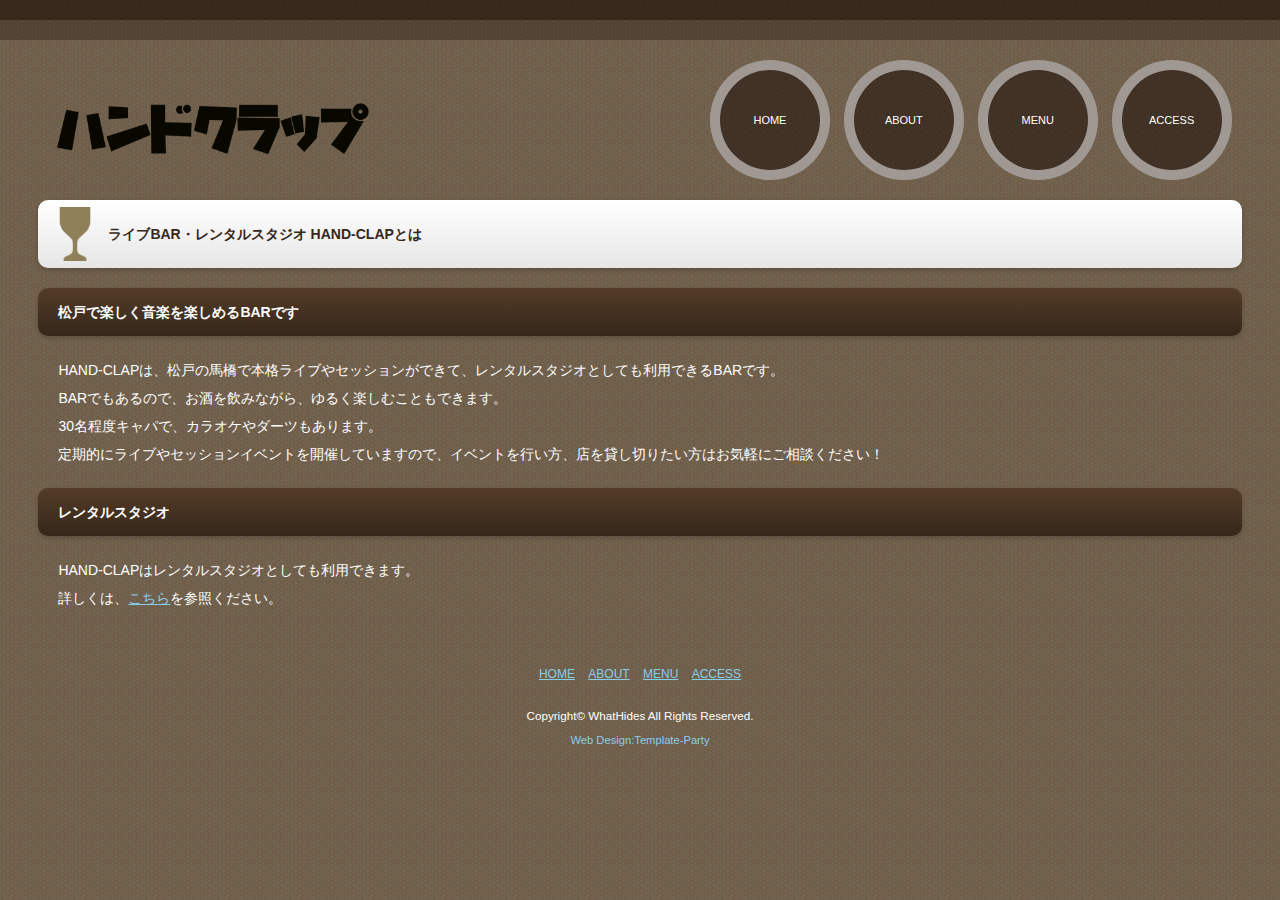
==== commit 420651bd: "微修正" ====
--- a/docs/about.html
+++ b/docs/about.html
@@ -59,8 +59,8 @@
 30名程度キャパで、カラオケやダーツもあります。<br>
 定期的にライブやセッションイベントを開催していますので、イベントを行い方、店を貸し切りたい方はお気軽にご相談ください！</p>
 
-<h3>レンタルスペース</h3>
-<p>HAND-CLAPはレンタルスペースとしても利用できます。<br>
+<h3>レンタルスタジオ</h3>
+<p>HAND-CLAPはレンタルスタジオとしても利用できます。<br>
 詳しくは、<a href="https://www.spacemarket.com/spaces/hand-clap/" target="_blank" rel="noopener noreferrer">こちら</a>を参照ください。</p>
 
 </section>
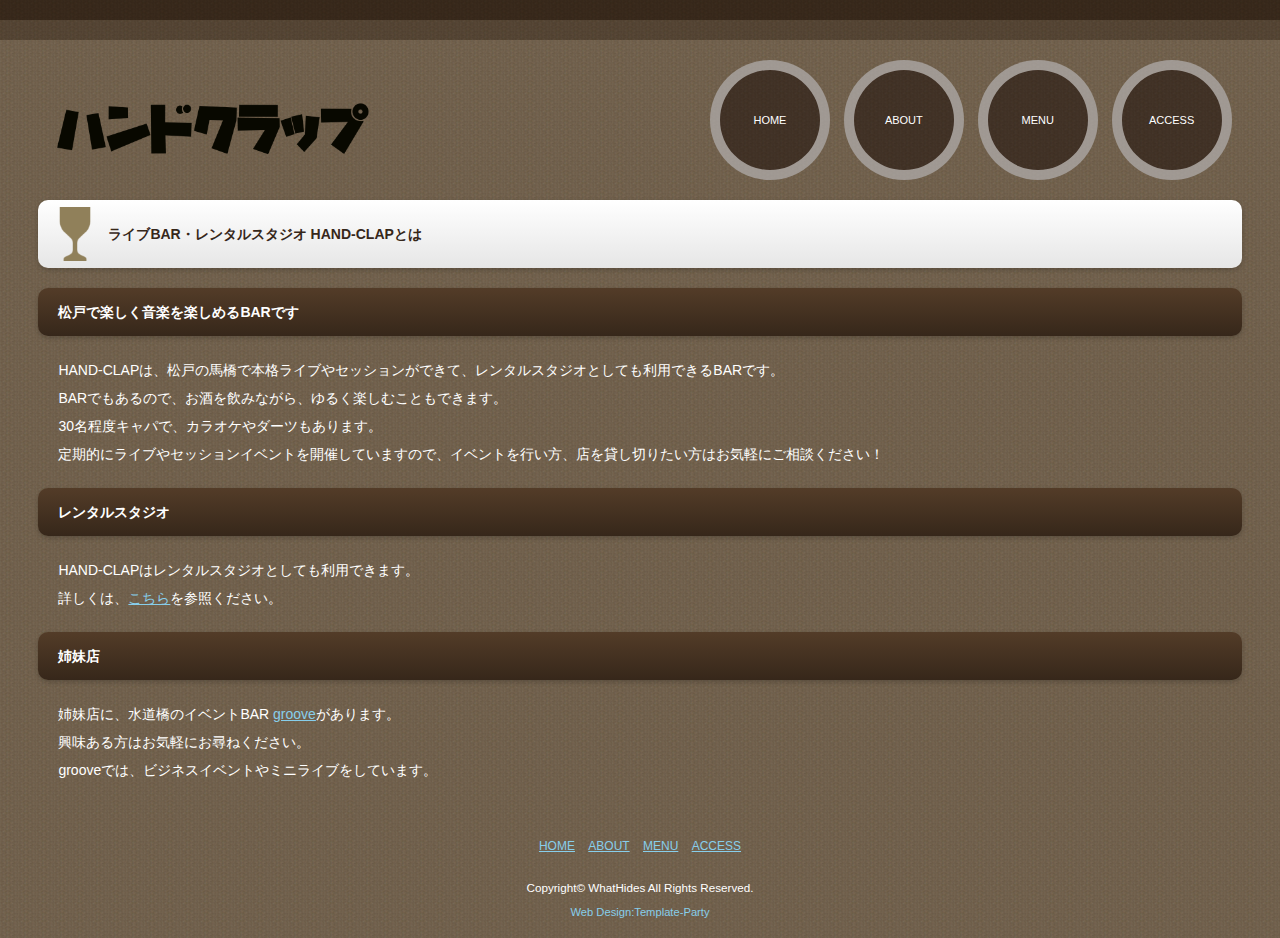
==== commit cf88362f: "姉妹店追記" ====
--- a/docs/about.html
+++ b/docs/about.html
@@ -63,6 +63,11 @@
 <p>HAND-CLAPはレンタルスタジオとしても利用できます。<br>
 詳しくは、<a href="https://www.spacemarket.com/spaces/hand-clap/" target="_blank" rel="noopener noreferrer">こちら</a>を参照ください。</p>
 
+<h3>姉妹店</h3>
+<p>姉妹店に、水道橋のイベントBAR <a href="https://groove.whathides.co.jp/" target="_blank" rel="noopener noreferrer">groove</a>があります。<br>
+興味ある方はお気軽にお尋ねください。<br>
+grooveでは、ビジネスイベントやミニライブをしています。</p>
+
 </section>
 
 </div>
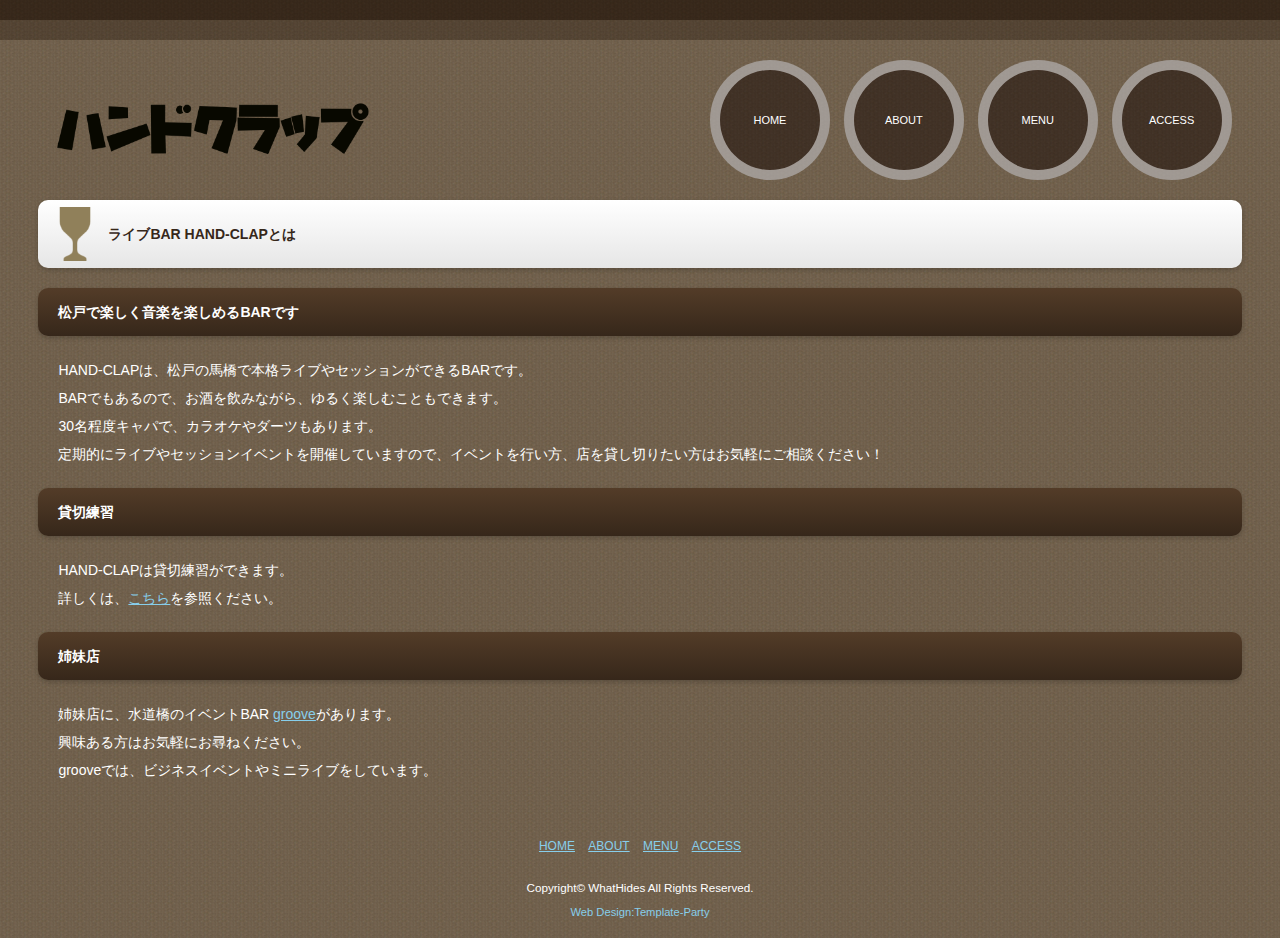
==== commit 725e1901: "レンタルスタジオを消す" ====
--- a/docs/about.html
+++ b/docs/about.html
@@ -3,7 +3,7 @@
 <head>
 <meta charset="UTF-8">
 <meta http-equiv="X-UA-Compatible" content="IE=edge">
-<title>ライブBAR・レンタルスタジオ HAND-CLAP</title>
+<title>ライブBAR HAND-CLAP</title>
 <meta name="viewport" content="width=device-width, initial-scale=1">
 <meta name="description" content="松戸で音楽、楽しく演奏">
 <meta name="keywords" content="松戸,馬橋,BAR,バー,音楽,ギター,ベース,ドラム,キーボード,アコギ,カホン,ライブ,セッション,お酒,イベント,レンタルスタジオ,貸切">
@@ -51,16 +51,16 @@
 
 <section id="about">
 
-<h2>ライブBAR・レンタルスタジオ HAND-CLAPとは</h2>
+<h2>ライブBAR HAND-CLAPとは</h2>
 
 <h3>松戸で楽しく音楽を楽しめるBARです</h3>
-<p>HAND-CLAPは、松戸の馬橋で本格ライブやセッションができて、レンタルスタジオとしても利用できるBARです。<br>
+<p>HAND-CLAPは、松戸の馬橋で本格ライブやセッションができるBARです。<br>
 BARでもあるので、お酒を飲みながら、ゆるく楽しむこともできます。<br>
 30名程度キャパで、カラオケやダーツもあります。<br>
 定期的にライブやセッションイベントを開催していますので、イベントを行い方、店を貸し切りたい方はお気軽にご相談ください！</p>
 
-<h3>レンタルスタジオ</h3>
-<p>HAND-CLAPはレンタルスタジオとしても利用できます。<br>
+<h3>貸切練習</h3>
+<p>HAND-CLAPは貸切練習ができます。<br>
 詳しくは、<a href="https://www.spacemarket.com/spaces/hand-clap/" target="_blank" rel="noopener noreferrer">こちら</a>を参照ください。</p>
 
 <h3>姉妹店</h3>
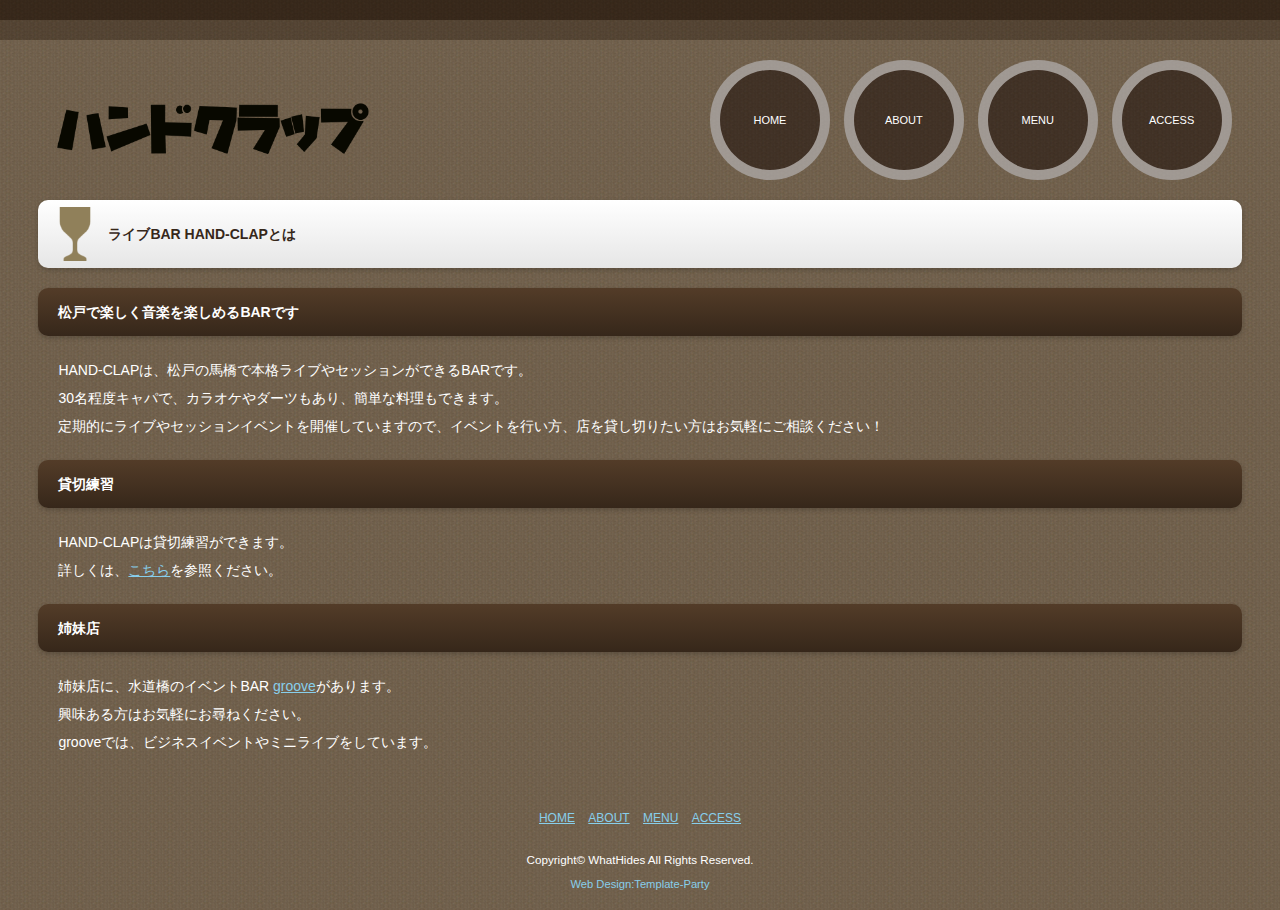
==== commit 15884b14: "about修正" ====
--- a/docs/about.html
+++ b/docs/about.html
@@ -55,8 +55,7 @@
 
 <h3>松戸で楽しく音楽を楽しめるBARです</h3>
 <p>HAND-CLAPは、松戸の馬橋で本格ライブやセッションができるBARです。<br>
-BARでもあるので、お酒を飲みながら、ゆるく楽しむこともできます。<br>
-30名程度キャパで、カラオケやダーツもあります。<br>
+30名程度キャパで、カラオケやダーツもあり、簡単な料理もできます。<br>
 定期的にライブやセッションイベントを開催していますので、イベントを行い方、店を貸し切りたい方はお気軽にご相談ください！</p>
 
 <h3>貸切練習</h3>
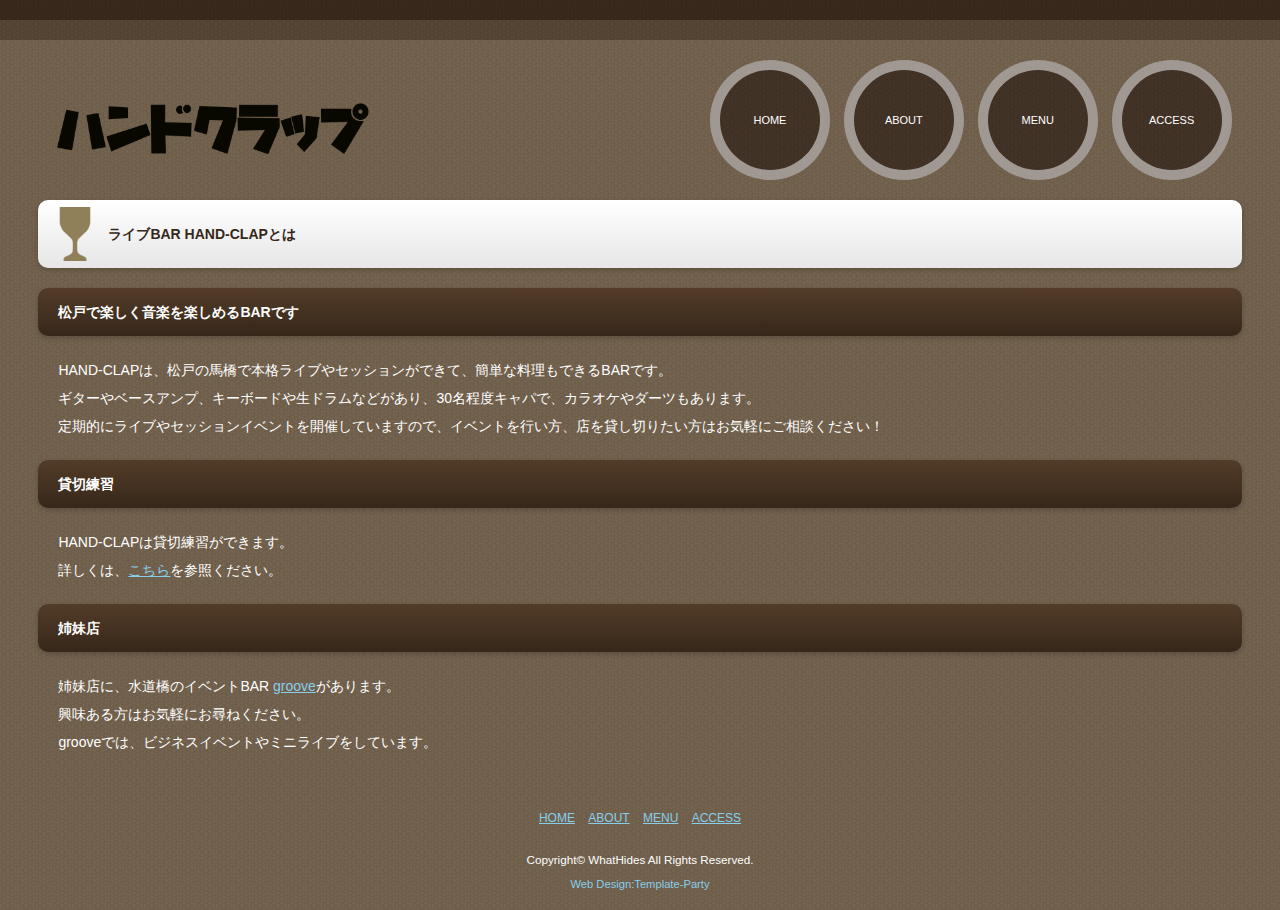
==== commit c91f96a5: "about修正" ====
--- a/docs/about.html
+++ b/docs/about.html
@@ -54,8 +54,8 @@
 <h2>ライブBAR HAND-CLAPとは</h2>
 
 <h3>松戸で楽しく音楽を楽しめるBARです</h3>
-<p>HAND-CLAPは、松戸の馬橋で本格ライブやセッションができるBARです。<br>
-30名程度キャパで、カラオケやダーツもあり、簡単な料理もできます。<br>
+<p>HAND-CLAPは、松戸の馬橋で本格ライブやセッションができて、簡単な料理もできるBARです。<br>
+ギターやベースアンプ、キーボードや生ドラムなどがあり、30名程度キャパで、カラオケやダーツもあります。<br>
 定期的にライブやセッションイベントを開催していますので、イベントを行い方、店を貸し切りたい方はお気軽にご相談ください！</p>
 
 <h3>貸切練習</h3>
